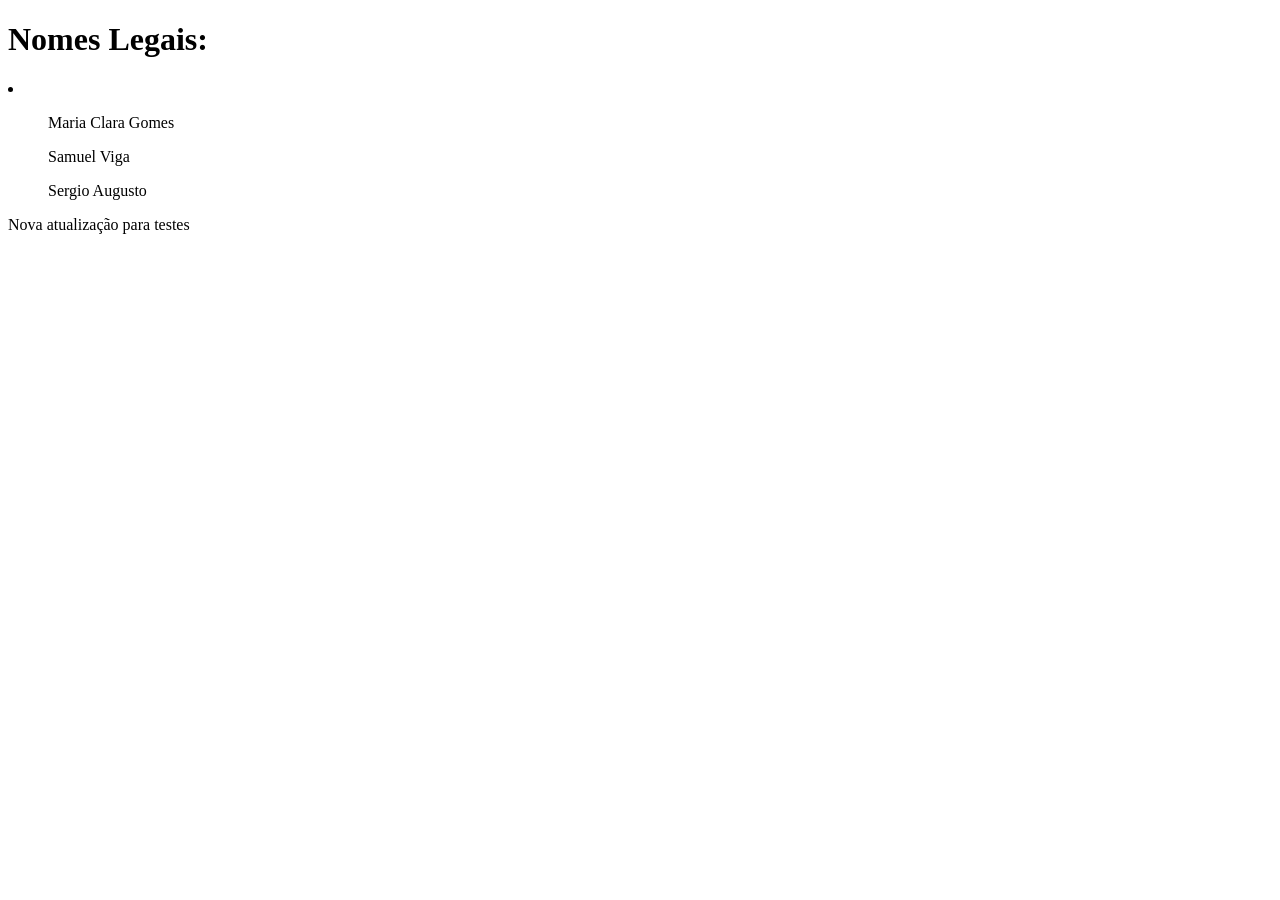
==== index.html @ 85aa3639 "nova commit" ====
<!DOCTYPE html>
<html lang="pt-br
">
<head>
    <meta charset="UTF-8">
    <meta name="viewport" content="width=device-width, initial-scale=1.0">
    <title>Trabalho Ensinando</title>
</head>
<body>

    <h1>Nomes Legais:</h1>
    <li>
        <ul>Maria Clara Gomes</ul>
        <ul>Samuel Viga</ul>
        <ul>Sergio Augusto</ul>
    </li>

    <p>Nova atualização para testes</p>
    
</body>
</html>
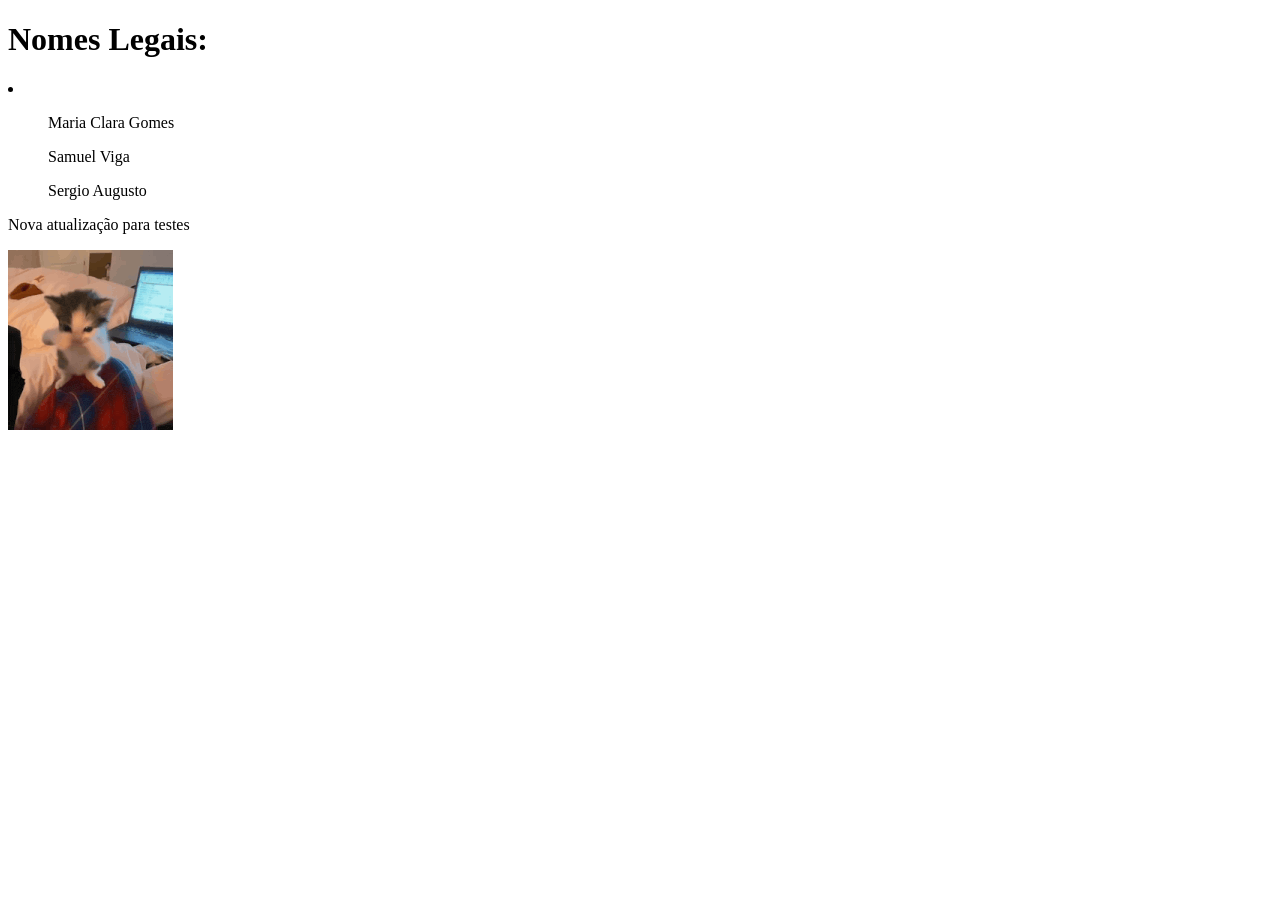
==== commit d7566557: "enviando foto do gato" ====
--- a/index.html
+++ b/index.html
@@ -17,5 +17,7 @@
 
     <p>Nova atualização para testes</p>
     
+    <img src="src/img/scuba-scuba-cat.gif" alt="gato dançando" srcset="">
+    
 </body>
 </html>
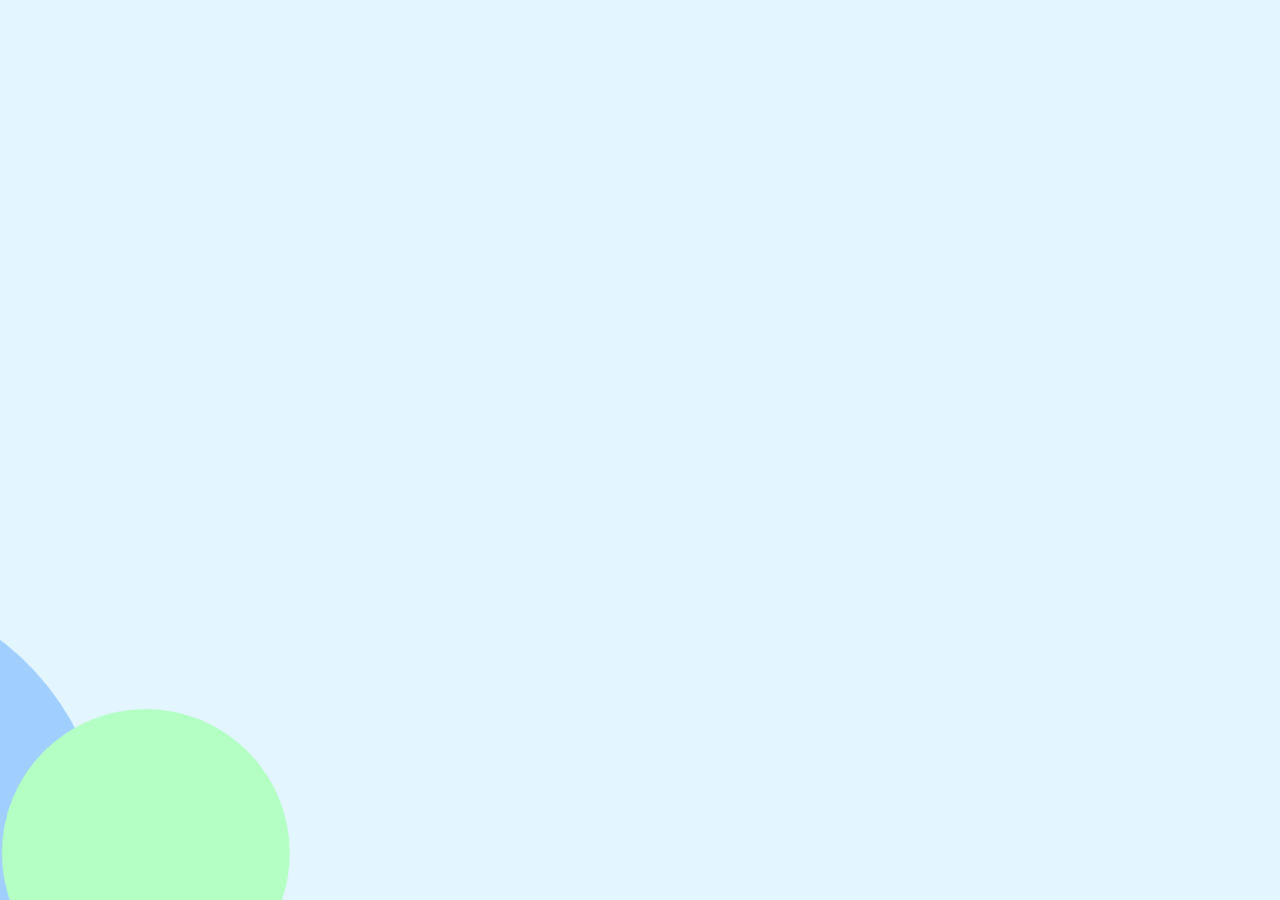
==== commit 71cd9016: "Atualização: Background e Foto" ====
--- a/index.html
+++ b/index.html
@@ -1,23 +1,16 @@
 <!DOCTYPE html>
-<html lang="pt-br
-">
+<html lang="pt-br">
 <head>
+    <link rel="stylesheet" href="CSS/style-login.css">
+
     <meta charset="UTF-8">
     <meta name="viewport" content="width=device-width, initial-scale=1.0">
-    <title>Trabalho Ensinando</title>
+    <title>Conecta Leitura: Login</title>
 </head>
 <body>
 
-    <h1>Nomes Legais:</h1>
-    <li>
-        <ul>Maria Clara Gomes</ul>
-        <ul>Samuel Viga</ul>
-        <ul>Sergio Augusto</ul>
-    </li>
-
-    <p>Nova atualização para testes</p>
-    
-    <img src="src/img/scuba-scuba-cat.gif" alt="gato dançando" srcset="">
+    <main>
+    </main>
     
 </body>
 </html>
--- a/CSS/style-login.css
+++ b/CSS/style-login.css
@@ -0,0 +1,22 @@
+body {
+    background-image: url('../src/background/login-background.png');
+    
+    background-size: cover;
+    
+    background-position: center;
+    
+    background-repeat: no-repeat;
+    
+    background-attachment: fixed;
+    
+    margin: 0;
+    height: 100vh;
+
+    html, body {
+        overflow: hidden;
+      }
+
+    main{
+        display: inline;
+    }
+}
